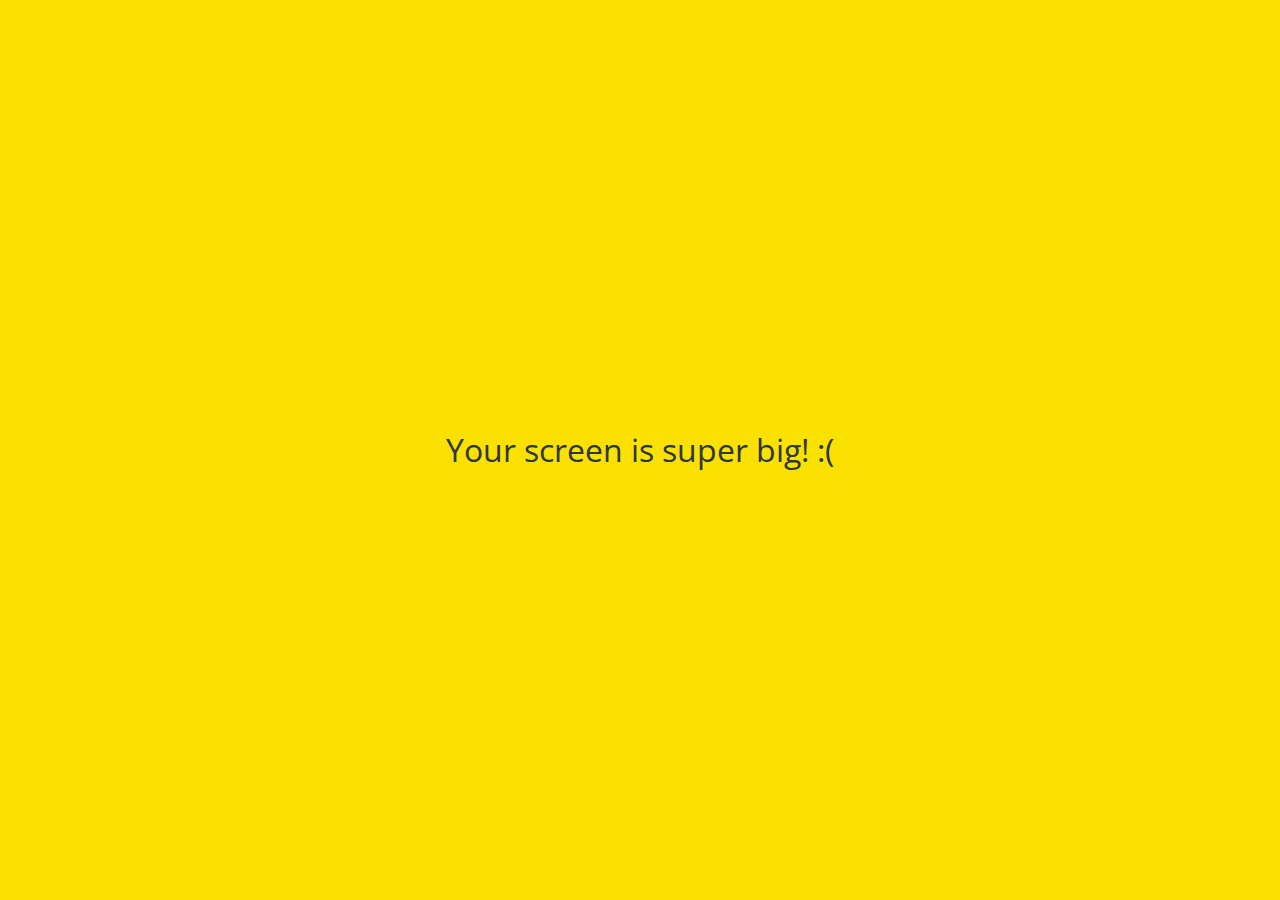
==== friends.html @ 390e141b "too -> super" ====
<!DOCTYPE html>
<html lang="en">
  <head>
    <link rel="stylesheet" href="css/styles.css" />
    <meta charset="UTF-8" />
    <meta name="viewport" content="width=device-width, initial-scale=1.0" />
    <title>Friends - Kokoa Clone</title>
  </head>
  <body>
    <div class="status-bar">
      <div class="status-bar__column">
        <span>No Service</span>
        <!-- To Do: Wifi Icon -->
        <i class="fas fa-wifi"></i>
      </div>
      <div class="status-bar__column">
        <span>18:43</span>
      </div>
      <div class="status-bar__column">
        <span>110%</span>
        <!-- Battery Icon-->
        <i class="fas fa-battery-full fa-lg"></i>
        <!-- Lightning Icon-->
        <i class="fas fa-bolt"></i>
      </div>
    </div>

    <header class="screen-header">
      <h1 class="screen-header__title">Friends</h1>
      <div class="screen-header__icons">
        <span><i class="fas fa-search fa-lg"></i></span>
        <span><i class="fas fa-music fa-lg"></i></span>
        <span>
          <a href="settings.html"><i class="fas fa-cog fa-lg"></i></a>
        </span>
      </div>
    </header>

    <a id="friends-display-link"
      ><i class="fas fa-info-circle"></i> Friends' Names Display
      <i class="fas fa-chevron-right fa-xs"></i>
    </a>

    <main class="friends-screen">
      <div class="user-component">
        <div class="user-component__column">
          <img
            src="https://avatars1.githubusercontent.com/u/70942197?s=460&u=80f203159a25a86d0a67ff75d37750a2ef251a39&v=4"
            class="user-component__avatar user-component__avatar--xl"
          />
          <div class="user-component__text">
            <h4 class="user-component__title">MOONHULK</h4>
            <!-- <h6 class="user-component__subtitle">this is no way</h6> -->
          </div>
        </div>
        <div class="user-component__column"></div>
      </div>
      <div class="friends-screen__channel">
        <div class="friends-screen__channel-header">
          <span>Channel</span>
          <i class="fas fa-chevron-up fa-xs"></i>
        </div>
        <div class="user-component">
          <div class="user-component__column">
            <img
              src="https://avatars1.githubusercontent.com/u/70942197?s=460&u=80f203159a25a86d0a67ff75d37750a2ef251a39&v=4"
              class="user-component__avatar user-component__avatar--sm"
            />
            <div class="user-component__text">
              <h4 class="user-component__title user-component__title--not-bold">
                Channel
              </h4>
            </div>
          </div>
          <div class="user-component__column">
            <div>
              <span>2</span>
              <i class="fas fa-chevron-right fa-xs"></i>
            </div>
          </div>
        </div>
      </div>
    </main>

    <nav class="nav">
      <ul class="nav__list">
        <li class="nav__btn">
          <a class="nav__link" href="friends.html"
            ><i class="fas fa-user fa-2x"></i
          ></a>
        </li>
        <li class="nav__btn">
          <a class="nav__link" href="chats.html">
            <span class="nav__notification badge">1</span>
            <i class="far fa-comment fa-2x"></i>
          </a>
        </li>
        <li class="nav__btn">
          <a class="nav__link" href="find.html">
            <i class="fas fa-search fa-2x"></i>
          </a>
        </li>
        <li class="nav__btn">
          <a class="nav__link" href="more.html">
            <span class="nav__update"> </span>
            <i class="fas fa-ellipsis-h fa-2x"></i>
          </a>
        </li>
      </ul>
    </nav>

    <div id="splash-screen">
      <i class="fas fa-comment fa-2x"></i>
    </div>

    <div id="no-mobile">
      <span>Your screen is super big! :(</span>
    </div>

    <script
      src="https://kit.fontawesome.com/6478f529f2.js"
      crossorigin="anonymous"
    ></script>
  </body>
</html>
---- css/styles.css ----
@import url("https://fonts.googleapis.com/css2?family=Open+Sans:wght@400;600&display=swap");
@import "reset.css";
@import "variables.css";

/* Components */
@import "components/status-bar.css";
@import "components/nav-var.css";
@import "components/screen-header.css";
@import "components/user-component.css";
@import "components/badge.css";
@import "components/icon-row.css";
@import "components/alt-screen-header.css";
@import "components/no-mobile.css";

/* Screens */
@import "screens/login.css";
@import "screens/friends.css";
@import "screens/find.css";
@import "screens/more.css";
@import "screens/settings.css";
@import "screens/chat.css";

body {
  font-family: "Open Sans", sans-serif;
  color: #2e363e;
}

.main-screen {
  padding: 0px var(--horizontal-space);
}
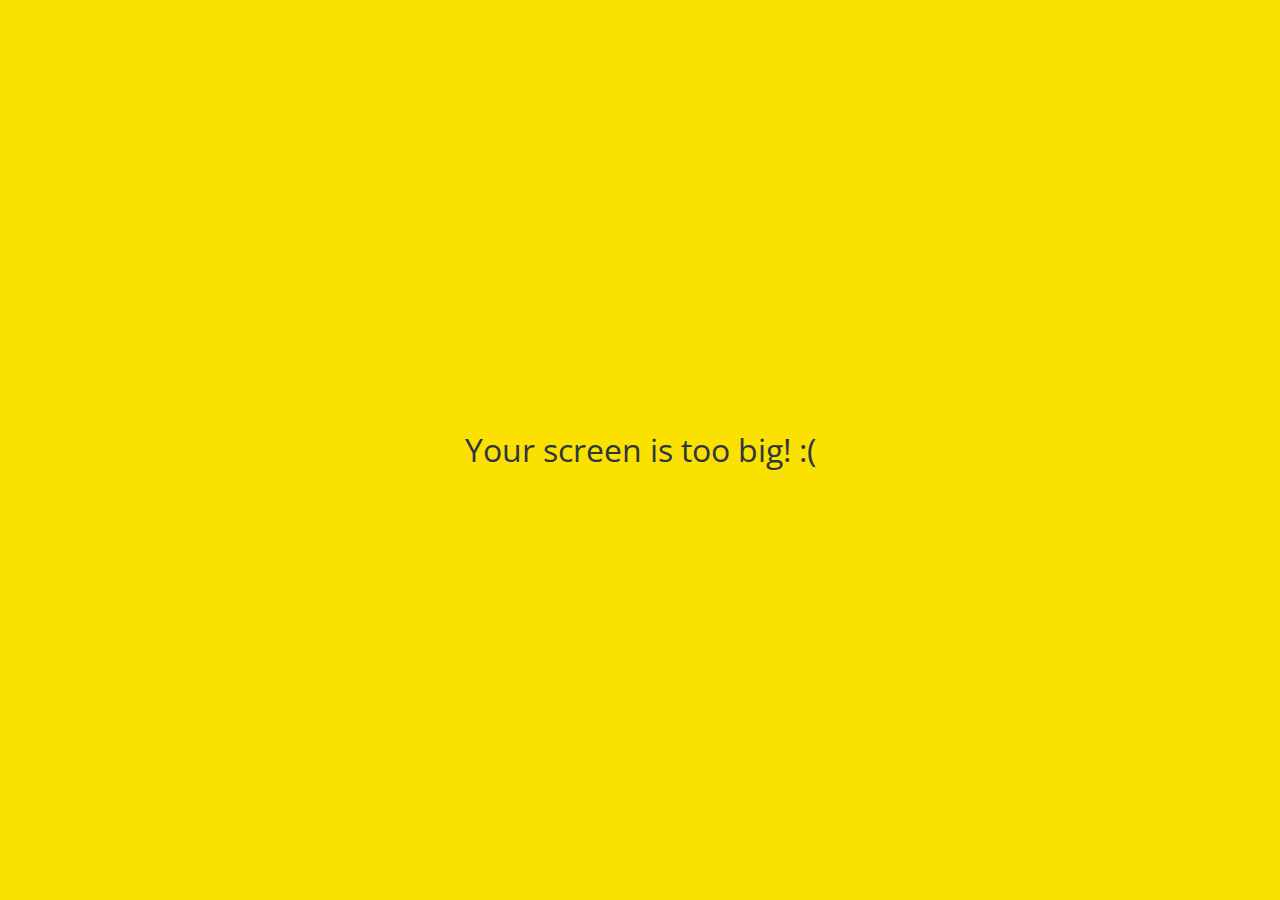
==== commit b5755f58: "last_memory" ====
--- a/friends.html
+++ b/friends.html
@@ -114,7 +114,7 @@
     </div>
 
     <div id="no-mobile">
-      <span>Your screen is super big! :(</span>
+      <span>Your screen is too big! :(</span>
     </div>
 
     <script
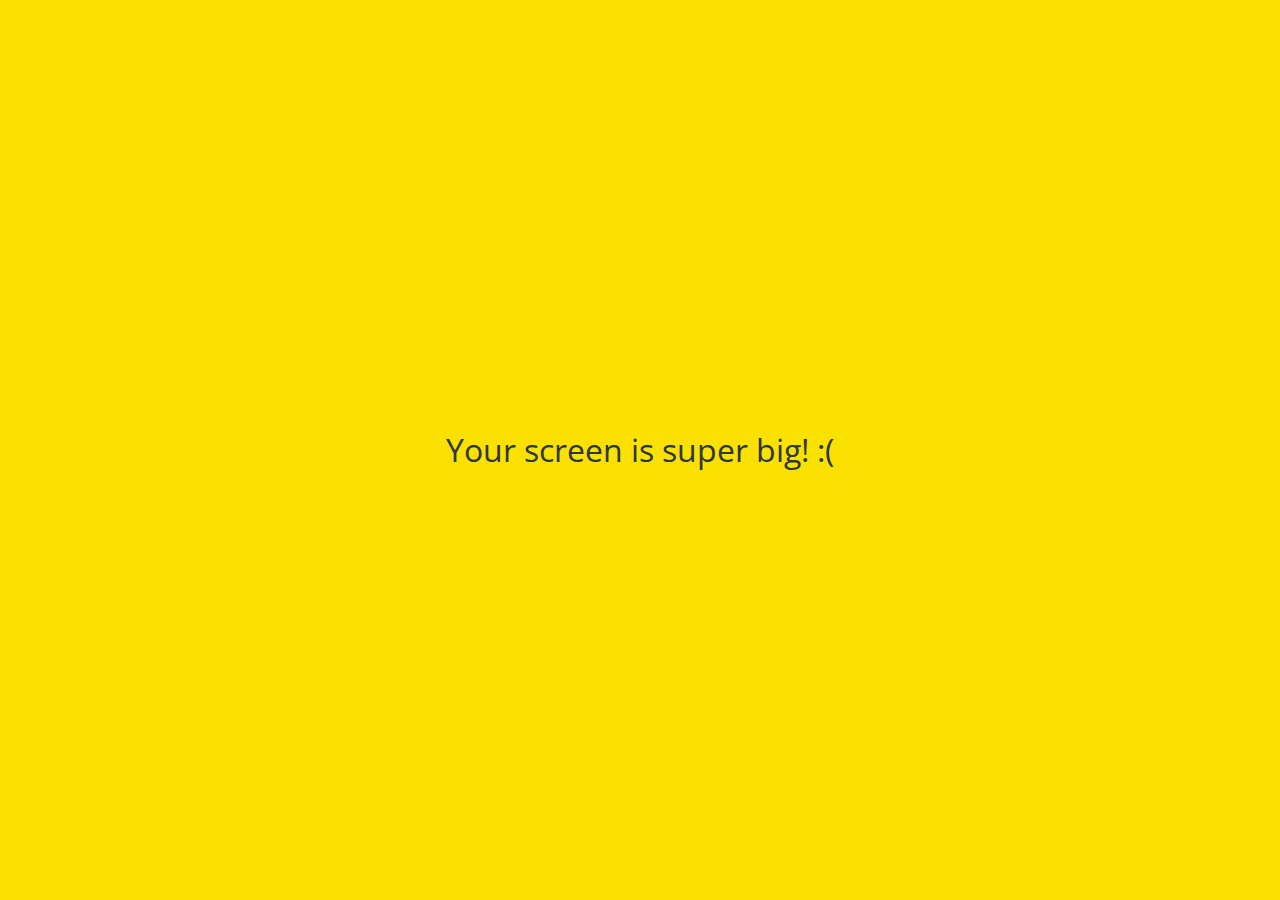
==== commit 8ae16c79: "too -> suuuper" ====
--- a/friends.html
+++ b/friends.html
@@ -114,7 +114,7 @@
     </div>
 
     <div id="no-mobile">
-      <span>Your screen is too big! :(</span>
+      <span>Your screen is super big! :(</span>
     </div>
 
     <script
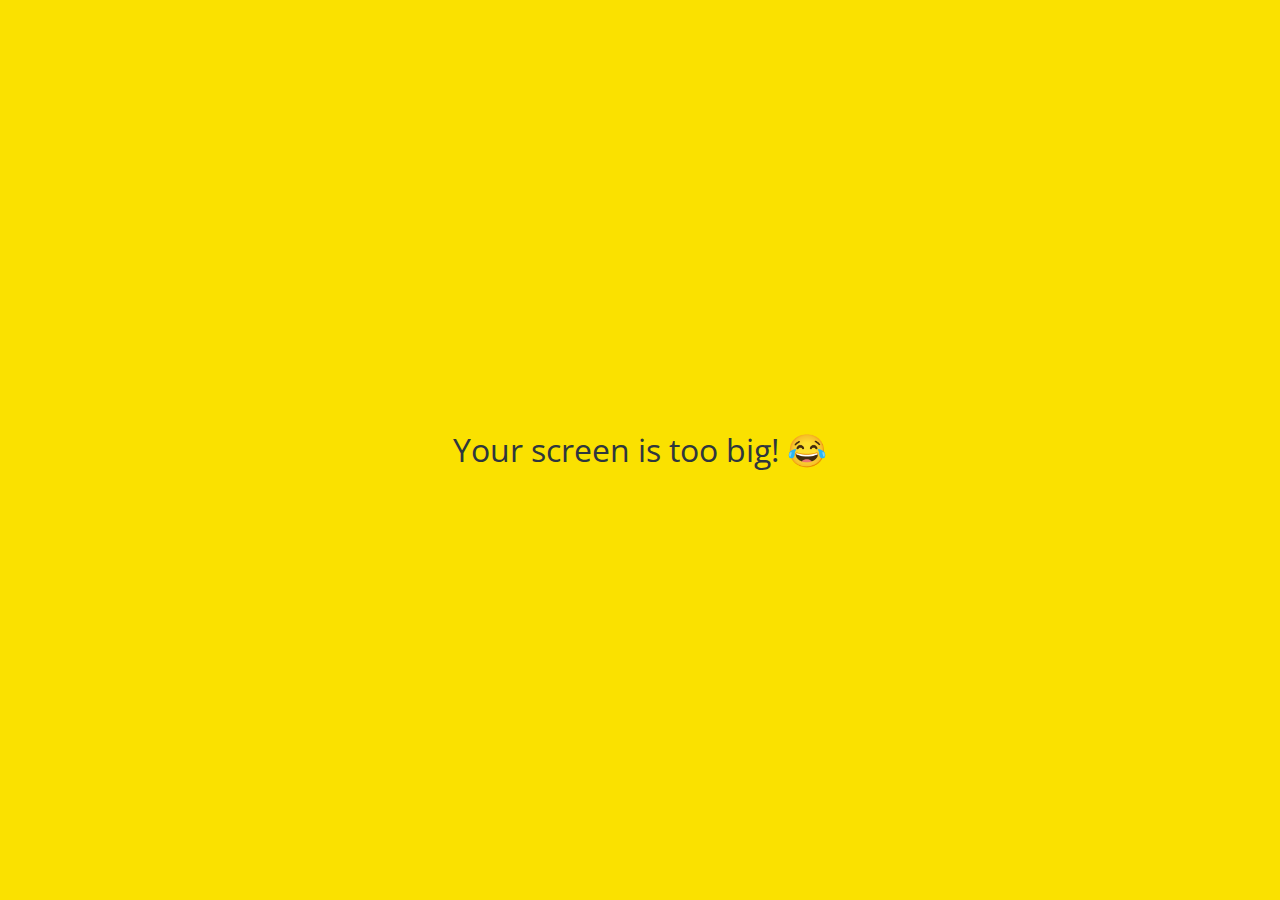
==== commit ed114a34: "😂" ====
--- a/friends.html
+++ b/friends.html
@@ -114,7 +114,7 @@
     </div>
 
     <div id="no-mobile">
-      <span>Your screen is super big! :(</span>
+      <span>Your screen is too big! 😂</span>
     </div>
 
     <script
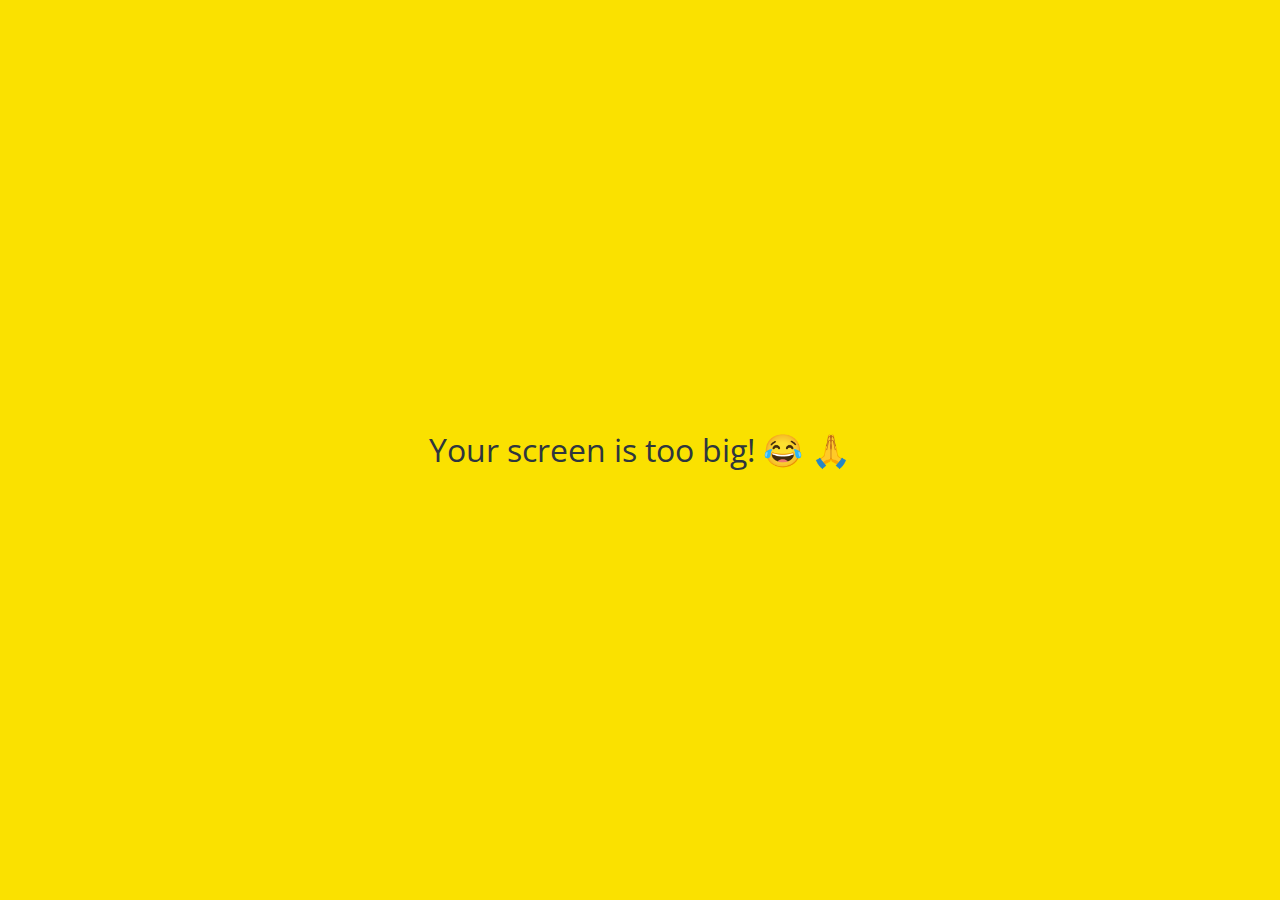
==== commit 0016ee4b: "🙏" ====
--- a/friends.html
+++ b/friends.html
@@ -114,7 +114,7 @@
     </div>
 
     <div id="no-mobile">
-      <span>Your screen is too big! 😂</span>
+      <span>Your screen is too big! 😂 🙏</span>
     </div>
 
     <script
